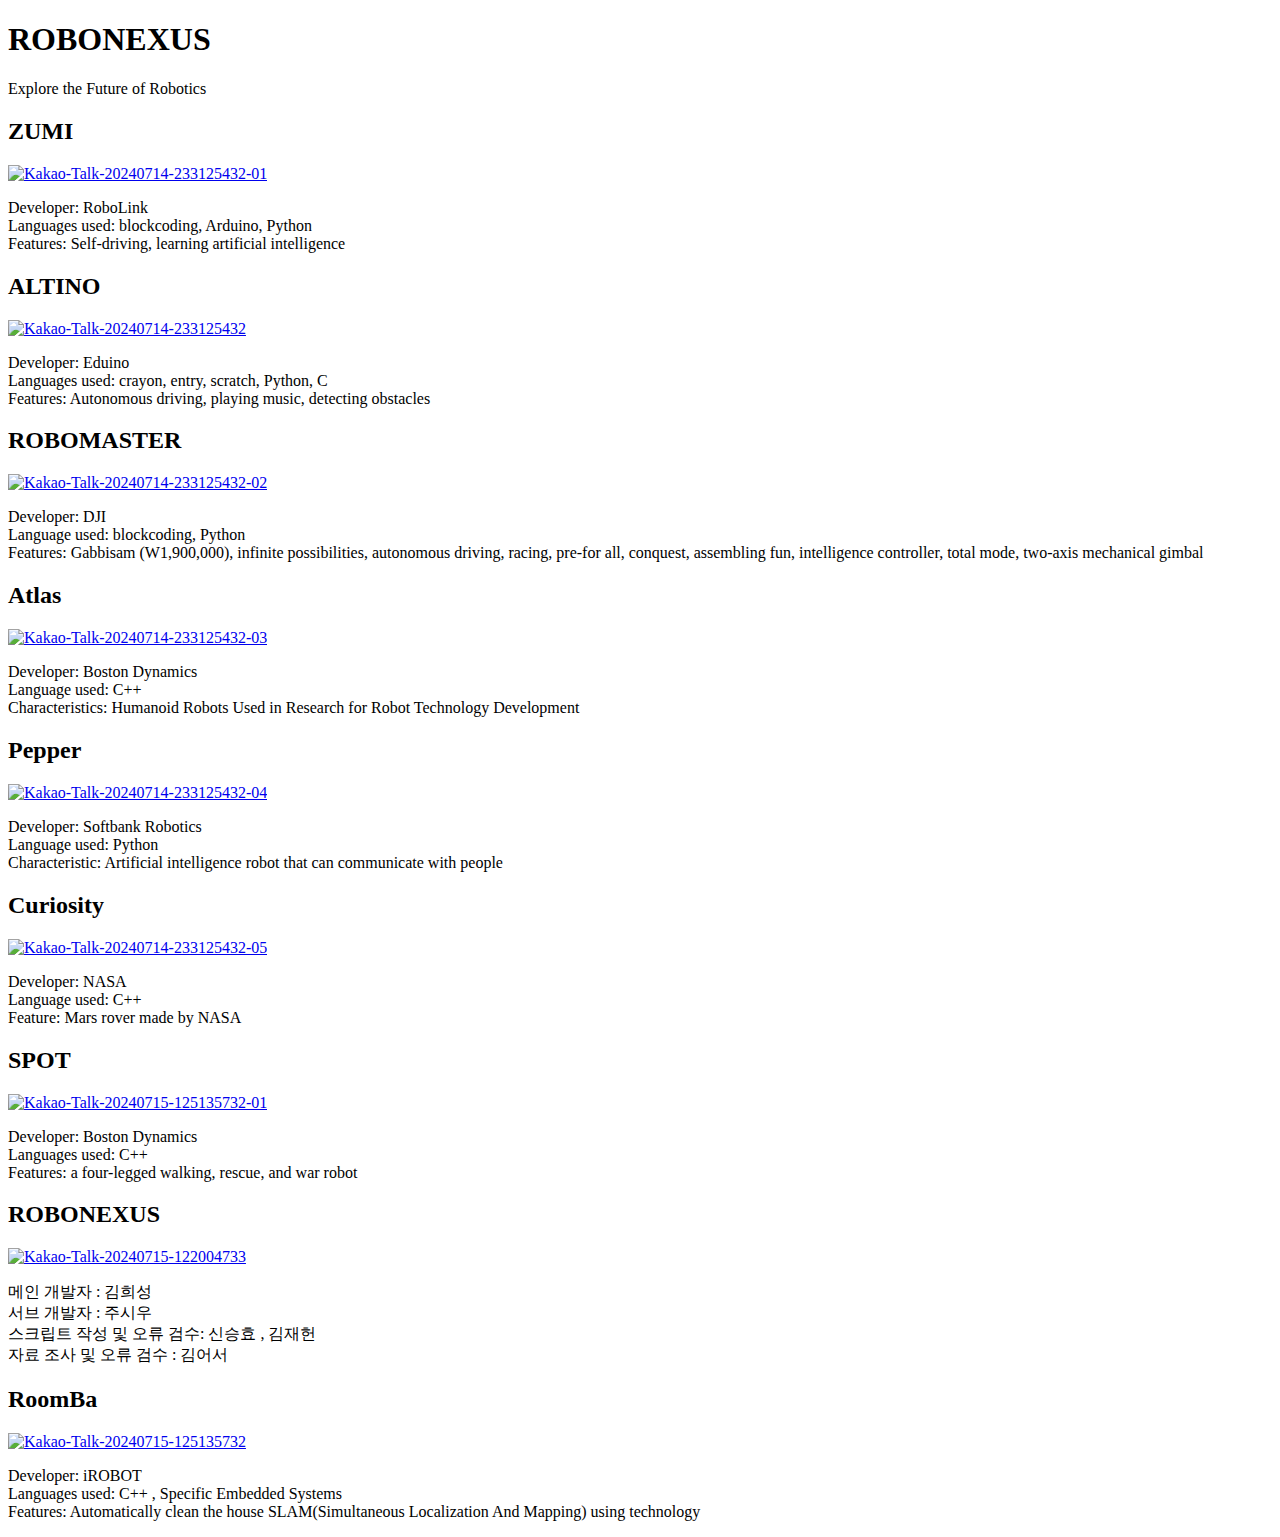
==== faaiwuf.html @ 516f8b67 "faaiwuf.html" ====
<!DOCTYPE html>


<html lang="en">
<head>
    <meta charset="UTF-8">
    <meta name="viewport" content="width=device-width, initial-scale=1.0">
    <title>ROBONEXUS - Discover the World of Robots</title>
    <link rel="stylesheet" href="styles.css">
</head>
<body>
    <header>
        <h1>ROBONEXUS</h1>
        <p>Explore the Future of Robotics</p>
    </header>
    <main>
        <section class="grid-container">
            <article class="grid-item">
                <h2>ZUMI</h2>
                <a href="https://ibb.co/CVVmWcb"><img src="https://i.ibb.co/j33bHNy/Kakao-Talk-20240714-233125432-01.jpg" alt="Kakao-Talk-20240714-233125432-01" border="0"></a>
                <p>Developer: RoboLink<br>
                    Languages used: blockcoding, Arduino, Python<br>
                    Features: Self-driving, learning artificial intelligence</p>
            </article>
            <article class="grid-item">
                <h2>ALTINO</h2>
                <a href="https://ibb.co/5FzLHHj"><img src="https://i.ibb.co/YZKhssd/Kakao-Talk-20240714-233125432.jpg" alt="Kakao-Talk-20240714-233125432" border="0"></a>
                <p>Developer: Eduino<br>
                    Languages used: crayon, entry, scratch, Python, C<br>
                    Features: Autonomous driving, playing music, detecting obstacles</p>
            </article>
            <article class="grid-item">
                <h2>ROBOMASTER</h2>
                <a href="https://ibb.co/d7JLjLb"><img src="https://i.ibb.co/8X4dNdz/Kakao-Talk-20240714-233125432-02.jpg" alt="Kakao-Talk-20240714-233125432-02" border="0"></a>
                <p>Developer: DJI<br>
                    Language used: blockcoding, Python<br>
                    Features: Gabbisam (W1,900,000), infinite possibilities, autonomous driving, racing, pre-for all, conquest, assembling fun, intelligence controller, total mode, two-axis mechanical gimbal</p>
            </article>
            <article class="grid-item">
                <h2>Atlas</h2>
                <a href="https://ibb.co/MGSDd5P"><img src="https://i.ibb.co/fnFYJGr/Kakao-Talk-20240714-233125432-03.jpg" alt="Kakao-Talk-20240714-233125432-03" border="0"></a>
                <p>Developer: Boston Dynamics<br>
                    Language used: C++<br>
                    Characteristics: Humanoid Robots Used in Research for Robot Technology Development</p>
            </article>
            <article class="grid-item">
                <h2>Pepper</h2>
                <a href="https://ibb.co/gd3SjYW"><img src="https://i.ibb.co/7QXnYhp/Kakao-Talk-20240714-233125432-04.jpg" alt="Kakao-Talk-20240714-233125432-04" border="0"></a>
                <p>Developer: Softbank Robotics<br>
                    Language used: Python<br>
                    Characteristic: Artificial intelligence robot that can communicate with people</p>
            </article>
            <article class="grid-item">
                <h2>Curiosity</h2>
                <a href="https://ibb.co/cYdhRPc"><img src="https://i.ibb.co/41xRCcZ/Kakao-Talk-20240714-233125432-05.jpg" alt="Kakao-Talk-20240714-233125432-05" border="0"></a>
                <p>Developer: NASA<br>
                    Language used: C++<br>
                    Feature: Mars rover made by NASA</p>
            </article>
            <article class="grid-item">
                <h2>SPOT</h2>
                <a href="https://ibb.co/5YjkW81"><img src="https://i.ibb.co/YDdX7kN/Kakao-Talk-20240715-125135732-01.jpg" alt="Kakao-Talk-20240715-125135732-01" border="0"></a>
                <p>Developer: Boston Dynamics<br>
                    Languages used: C++<br>
                    Features: a four-legged walking, rescue, and war robot</p>
            </article>
            <article class="grid-item">
                <h2>ROBONEXUS</h2>
                <a href="https://ibb.co/8Dk9Wp2"><img src="https://i.ibb.co/hR0VPjH/Kakao-Talk-20240715-122004733.jpg" alt="Kakao-Talk-20240715-122004733" border="0"></a>
                <p>
                메인 개발자 : 김희성<br>
                서브 개발자 : 주시우<br>
                스크립트 작성 및 오류 검수: 신승효 , 김재헌<br>
                자료 조사 및 오류 검수 : 김어서
                </p>
            </article>
            <article class="grid-item">
                <h2>RoomBa</h2>
                <a href="https://ibb.co/qCTpbNL"><img src="https://i.ibb.co/9hQWRbm/Kakao-Talk-20240715-125135732.jpg" alt="Kakao-Talk-20240715-125135732" border="0"></a>
                <p>Developer: iROBOT<br>
                    Languages used: C++ , Specific Embedded Systems<br>
                    Features: Automatically clean the house SLAM(Simultaneous Localization And Mapping) using technology</p>
            </article>
        
        </section>
    </main>
</body>
</html>
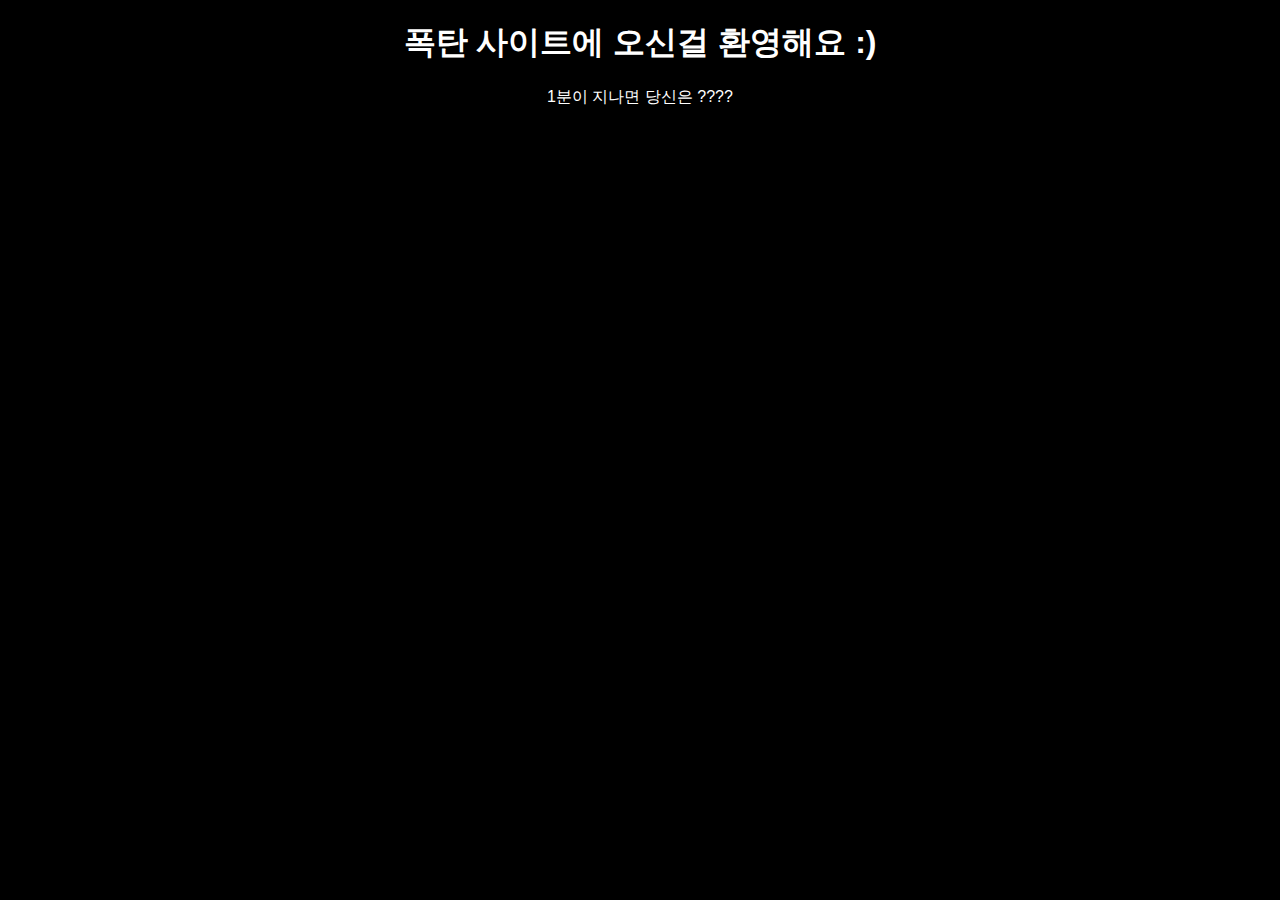
==== commit aca71d10: "Update faaiwuf.html" ====
--- a/faaiwuf.html
+++ b/faaiwuf.html
@@ -1,89 +1,47 @@
-
 <!DOCTYPE html>
-
-
-<html lang="en">
+<html lang="ko">
 <head>
     <meta charset="UTF-8">
     <meta name="viewport" content="width=device-width, initial-scale=1.0">
-    <title>ROBONEXUS - Discover the World of Robots</title>
-    <link rel="stylesheet" href="styles.css">
+    <title>폭탄 사이트</title>
+    <style>
+        body {
+            background-color: black;
+            color: white;
+            text-align: center;
+            font-family: 'Arial', sans-serif;
+            overflow: hidden;
+        }
+        .blood {
+            position: fixed;
+            top: 0;
+            left: 0;
+            width: 100%;
+            height: 100%;
+            background: url('https://ibb.co/RPQFPyq') repeat;
+            opacity: 0;
+            z-index: 9999;
+            transition: opacity 0.5s;
+        }
+    </style>
+    <script>
+        function closeWindow() {
+            const bloodEffect = document.getElementById('bloodEffect');
+            bloodEffect.style.opacity = 1; // 피 효과 보여주기
+            setTimeout(() => {
+                alert("너는 이제 끝이다! 폭탄이 터졌다! 창이 닫힙니다.");
+                window.close(); // 창 닫기
+            }, 2000); // 2초 후 창 닫기
+        }
+
+        window.onload = function() {
+            setTimeout(closeWindow, 60000);
+        };
+    </script>
 </head>
 <body>
-    <header>
-        <h1>ROBONEXUS</h1>
-        <p>Explore the Future of Robotics</p>
-    </header>
-    <main>
-        <section class="grid-container">
-            <article class="grid-item">
-                <h2>ZUMI</h2>
-                <a href="https://ibb.co/CVVmWcb"><img src="https://i.ibb.co/j33bHNy/Kakao-Talk-20240714-233125432-01.jpg" alt="Kakao-Talk-20240714-233125432-01" border="0"></a>
-                <p>Developer: RoboLink<br>
-                    Languages used: blockcoding, Arduino, Python<br>
-                    Features: Self-driving, learning artificial intelligence</p>
-            </article>
-            <article class="grid-item">
-                <h2>ALTINO</h2>
-                <a href="https://ibb.co/5FzLHHj"><img src="https://i.ibb.co/YZKhssd/Kakao-Talk-20240714-233125432.jpg" alt="Kakao-Talk-20240714-233125432" border="0"></a>
-                <p>Developer: Eduino<br>
-                    Languages used: crayon, entry, scratch, Python, C<br>
-                    Features: Autonomous driving, playing music, detecting obstacles</p>
-            </article>
-            <article class="grid-item">
-                <h2>ROBOMASTER</h2>
-                <a href="https://ibb.co/d7JLjLb"><img src="https://i.ibb.co/8X4dNdz/Kakao-Talk-20240714-233125432-02.jpg" alt="Kakao-Talk-20240714-233125432-02" border="0"></a>
-                <p>Developer: DJI<br>
-                    Language used: blockcoding, Python<br>
-                    Features: Gabbisam (W1,900,000), infinite possibilities, autonomous driving, racing, pre-for all, conquest, assembling fun, intelligence controller, total mode, two-axis mechanical gimbal</p>
-            </article>
-            <article class="grid-item">
-                <h2>Atlas</h2>
-                <a href="https://ibb.co/MGSDd5P"><img src="https://i.ibb.co/fnFYJGr/Kakao-Talk-20240714-233125432-03.jpg" alt="Kakao-Talk-20240714-233125432-03" border="0"></a>
-                <p>Developer: Boston Dynamics<br>
-                    Language used: C++<br>
-                    Characteristics: Humanoid Robots Used in Research for Robot Technology Development</p>
-            </article>
-            <article class="grid-item">
-                <h2>Pepper</h2>
-                <a href="https://ibb.co/gd3SjYW"><img src="https://i.ibb.co/7QXnYhp/Kakao-Talk-20240714-233125432-04.jpg" alt="Kakao-Talk-20240714-233125432-04" border="0"></a>
-                <p>Developer: Softbank Robotics<br>
-                    Language used: Python<br>
-                    Characteristic: Artificial intelligence robot that can communicate with people</p>
-            </article>
-            <article class="grid-item">
-                <h2>Curiosity</h2>
-                <a href="https://ibb.co/cYdhRPc"><img src="https://i.ibb.co/41xRCcZ/Kakao-Talk-20240714-233125432-05.jpg" alt="Kakao-Talk-20240714-233125432-05" border="0"></a>
-                <p>Developer: NASA<br>
-                    Language used: C++<br>
-                    Feature: Mars rover made by NASA</p>
-            </article>
-            <article class="grid-item">
-                <h2>SPOT</h2>
-                <a href="https://ibb.co/5YjkW81"><img src="https://i.ibb.co/YDdX7kN/Kakao-Talk-20240715-125135732-01.jpg" alt="Kakao-Talk-20240715-125135732-01" border="0"></a>
-                <p>Developer: Boston Dynamics<br>
-                    Languages used: C++<br>
-                    Features: a four-legged walking, rescue, and war robot</p>
-            </article>
-            <article class="grid-item">
-                <h2>ROBONEXUS</h2>
-                <a href="https://ibb.co/8Dk9Wp2"><img src="https://i.ibb.co/hR0VPjH/Kakao-Talk-20240715-122004733.jpg" alt="Kakao-Talk-20240715-122004733" border="0"></a>
-                <p>
-                메인 개발자 : 김희성<br>
-                서브 개발자 : 주시우<br>
-                스크립트 작성 및 오류 검수: 신승효 , 김재헌<br>
-                자료 조사 및 오류 검수 : 김어서
-                </p>
-            </article>
-            <article class="grid-item">
-                <h2>RoomBa</h2>
-                <a href="https://ibb.co/qCTpbNL"><img src="https://i.ibb.co/9hQWRbm/Kakao-Talk-20240715-125135732.jpg" alt="Kakao-Talk-20240715-125135732" border="0"></a>
-                <p>Developer: iROBOT<br>
-                    Languages used: C++ , Specific Embedded Systems<br>
-                    Features: Automatically clean the house SLAM(Simultaneous Localization And Mapping) using technology</p>
-            </article>
-        
-        </section>
-    </main>
+    <div id="bloodEffect" class="blood"></div>
+    <h1>폭탄 사이트에 오신걸 환영해요 :)</h1>
+    <p>1분이 지나면 당신은 ????</p>
 </body>
 </html>
